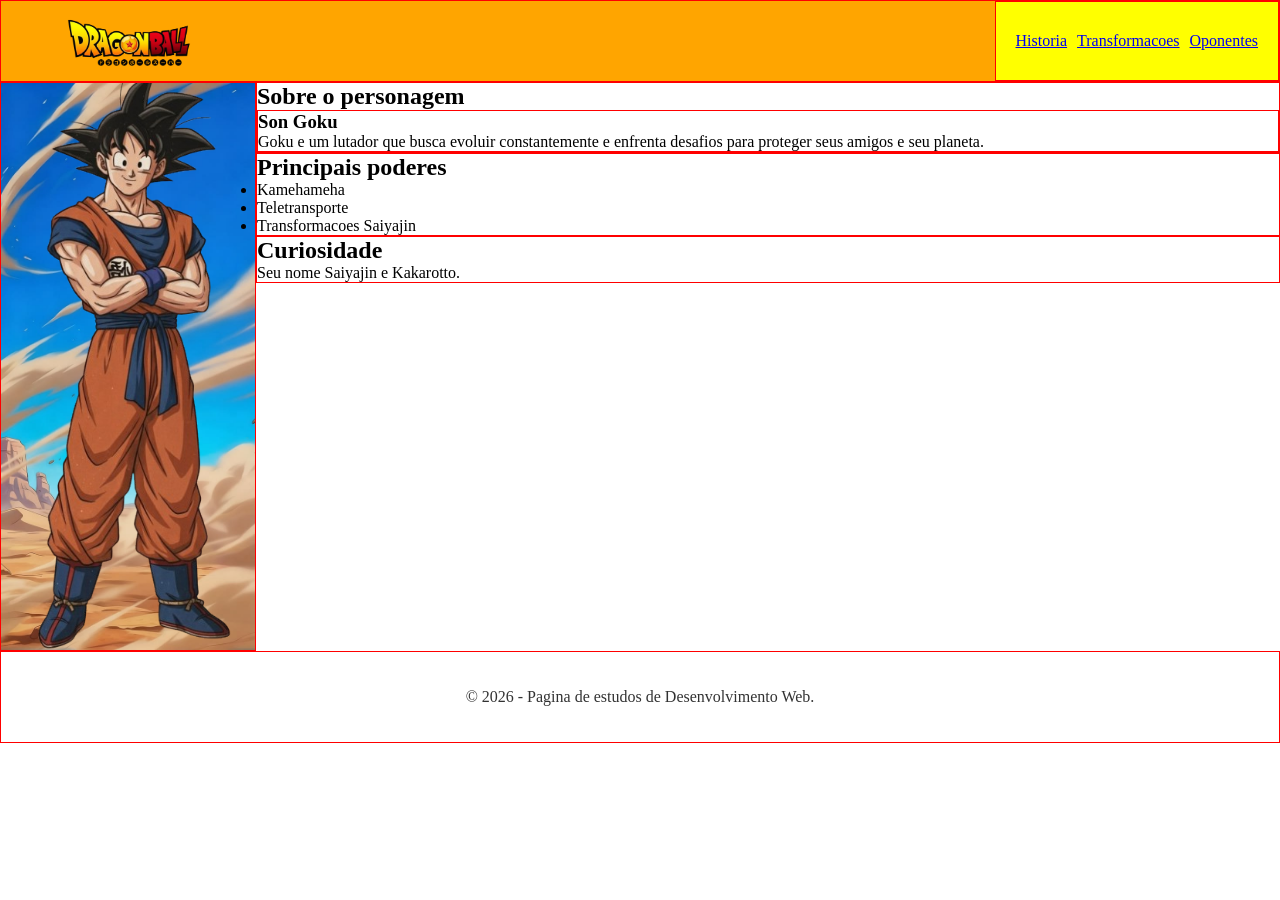
==== index.html @ edfb4257 "nova organização das pasta" ====
<!DOCTYPE html>
<html lang="pt-br">
<head>
    <meta charset="UTF-8">
    <meta name="viewport" content="width=device-width, initial-scale=1.0">
    <link rel="stylesheet" href="./style.css">
    <title>Goku | Dragon Ball</title>
</head>
<body>
    <header>
        <img src="./img/Logo_DB-removebg-preview.png" class="logo" alt="Logo Dragon Ball">
        <nav aria-label="Navegacao principal">
            <ul>
                <a class="nav-link" href="index.html">Historia</a></li>
                <a class="nav-link" href="index.html">Transformacoes</a></li>
                <a class="nav-link" href="index.html">Oponentes</a></li>
            </ul>
        </nav>
    </header>

    <main>
        <aside class="lateral"><img class="goku" src="./img/Goku.png" alt="Goku"></aside>

        <div class="central">
            <section>
                <h2>Sobre o personagem</h2>
                <article>
                    <h3>Son Goku</h3>
                    <p>
                        Goku e um lutador que busca evoluir constantemente e enfrenta
                        desafios para proteger seus amigos e seu planeta.
                    </p>
                </article>
            </section>

            <section>
                <h2>Principais poderes</h2>
                <ul>
                    <li>Kamehameha</li>
                    <li>Teletransporte</li>
                    <li>Transformacoes Saiyajin</li>
                </ul>
            </section>

            <aside>
                <h2>Curiosidade</h2>
                <p>Seu nome Saiyajin e Kakarotto.</p>
            </aside>
        </div>

    </main>

    <footer>
        <p>&copy; 2026 - Pagina de estudos de Desenvolvimento Web.</p>
    </footer>
</body>
</html>
---- style.css ----
* {
    margin: 0;
    padding: 0;
}

header, footer, aside, article, section, nav {
    border: solid 1px red;
}

header {
    background-color: orange;
    display: flex;
    flex-direction: row;
}

.logo {
    width: 10vw;
    height: auto;
    margin: 1% 5%;
}

nav {
    background-color: yellow;
    display: flex;
    margin-left: auto;
    height: auto;
    width: auto;
    flex-direction: row;
}

nav > ul {
    display: flex;
    align-items: center;
    text-align: center;
    gap: 10px;
    margin: 0 20px;
    padding: 0;
}

main {
    display: grid;
    grid-template-columns: 20% 80%;
}

.lateral {
    background-color: white;
    display: flex;
    text-align: center;
    background-image: url("../img/transferir\ \(3\).jpg");
    background-size: cover;
}

.goku {
    width: 100%;
    height: auto;
}

.central {
    grid-column: 2;
}

footer {
    display: flex;
    justify-content: center;
    align-items: center;
    height: 10vh;
}

footer p {
    opacity: 0.8;
}
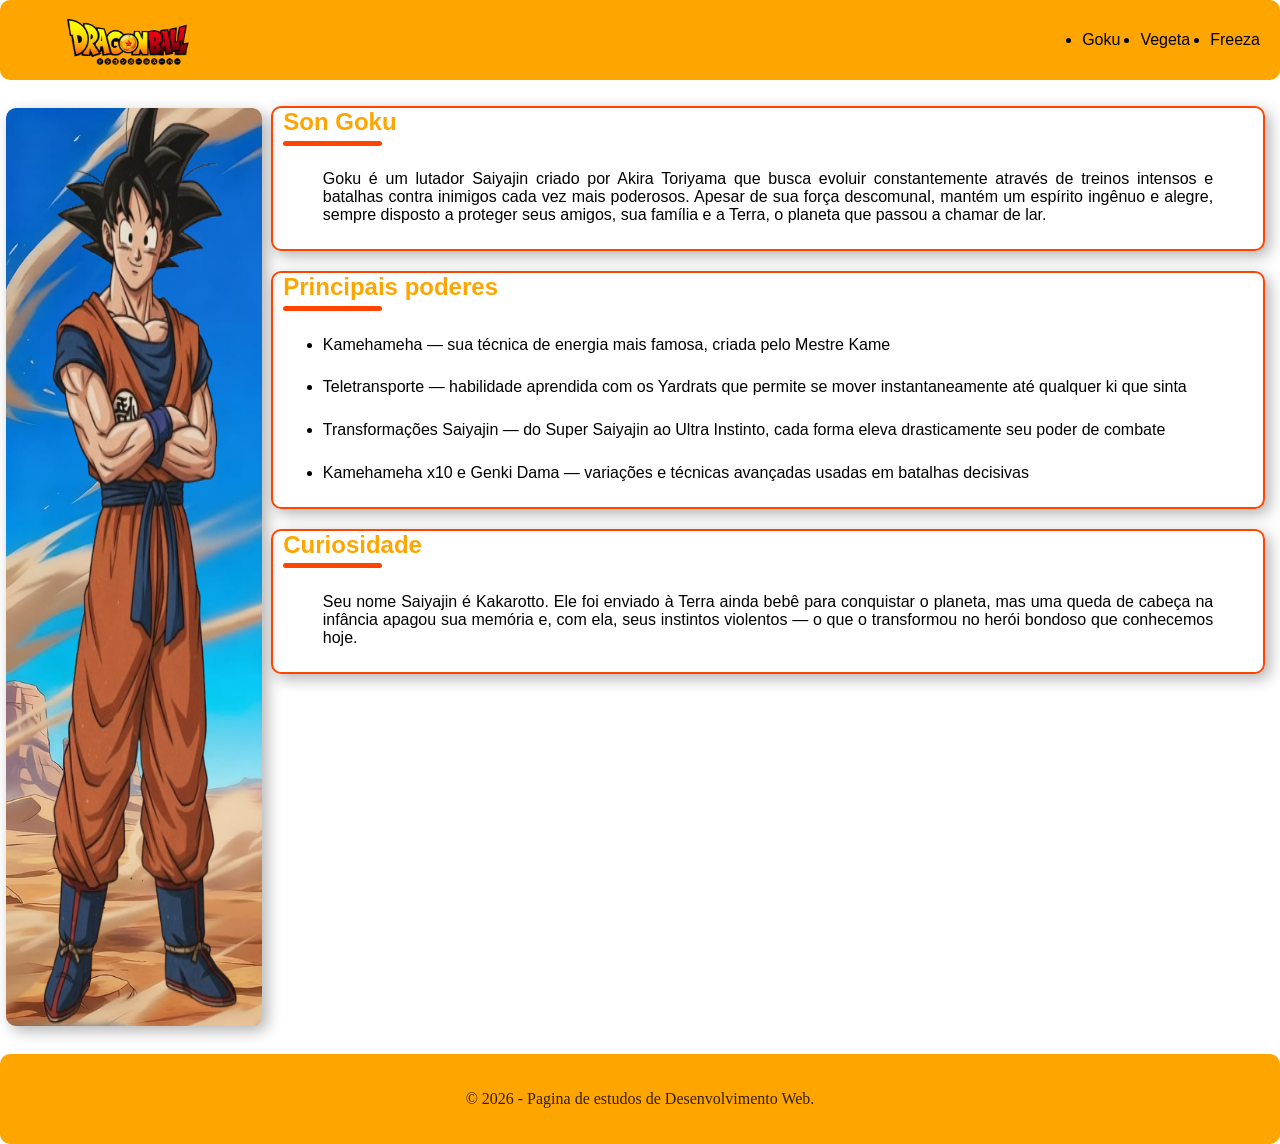
==== commit 2b56464a: "Finalização da pagina do Goku" ====
--- a/index.html
+++ b/index.html
@@ -1,57 +1,68 @@
 <!DOCTYPE html>
 <html lang="pt-br">
-<head>
-    <meta charset="UTF-8">
-    <meta name="viewport" content="width=device-width, initial-scale=1.0">
-    <link rel="stylesheet" href="./style.css">
+  <head>
+    <meta charset="UTF-8" />
+    <meta name="viewport" content="width=device-width, initial-scale=1.0" />
+    <link rel="stylesheet" href="./style.css" />
     <title>Goku | Dragon Ball</title>
-</head>
-<body>
+  </head>
+
+  <body>
     <header>
-        <img src="./img/Logo_DB-removebg-preview.png" class="logo" alt="Logo Dragon Ball">
-        <nav aria-label="Navegacao principal">
-            <ul>
-                <a class="nav-link" href="index.html">Historia</a></li>
-                <a class="nav-link" href="index.html">Transformacoes</a></li>
-                <a class="nav-link" href="index.html">Oponentes</a></li>
-            </ul>
-        </nav>
+      <img src="./img/Logo_DB-removebg-preview.png" class="logo" alt="Logo Dragon Ball" />
+      <nav aria-label="Navegacao principal">
+        <ul>
+          <li><a class="nav-link" href="index.html">Goku</a></li>
+          <li><a class="nav-link" href="index.html">Vegeta</a></li>
+          <li><a class="nav-link" href="index.html">Freeza</a></li>
+        </ul>
+      </nav>
     </header>
 
     <main>
-        <aside class="lateral"><img class="goku" src="./img/Goku.png" alt="Goku"></aside>
+      <aside class="lateral">
+        <img class="goku" src="./img/Goku.png" alt="Goku" />
+      </aside>
 
-        <div class="central">
-            <section>
-                <h2>Sobre o personagem</h2>
-                <article>
-                    <h3>Son Goku</h3>
-                    <p>
-                        Goku e um lutador que busca evoluir constantemente e enfrenta
-                        desafios para proteger seus amigos e seu planeta.
-                    </p>
-                </article>
-            </section>
+      <div class="central">
+        <section class="sessao">
+            <h1>Son Goku</h1>
+            <hr />
+            <p class="texto">
+              Goku é um lutador Saiyajin criado por Akira Toriyama que busca evoluir
+              constantemente através de treinos intensos e batalhas contra inimigos cada
+              vez mais poderosos. Apesar de sua força descomunal, mantém um espírito
+              ingênuo e alegre, sempre disposto a proteger seus amigos, sua família e a
+              Terra, o planeta que passou a chamar de lar.
+            </p>
+        </section>
 
-            <section>
-                <h2>Principais poderes</h2>
-                <ul>
-                    <li>Kamehameha</li>
-                    <li>Teletransporte</li>
-                    <li>Transformacoes Saiyajin</li>
-                </ul>
-            </section>
+        <section class="sessao">
+          <h2>Principais poderes</h2>
+          <hr />
+          <ul>
+            <li class="texto">Kamehameha — sua técnica de energia mais famosa, criada pelo Mestre Kame</li>
+            <li class="texto">Teletransporte — habilidade aprendida com os Yardrats que permite se mover instantaneamente até qualquer ki que sinta</li>
+            <li class="texto">Transformações Saiyajin — do Super Saiyajin ao Ultra Instinto, cada forma eleva drasticamente seu poder de combate</li>
+            <li class="texto">Kamehameha x10 e Genki Dama — variações e técnicas avançadas usadas em batalhas decisivas</li>
+          </ul>
+        </section>
 
-            <aside>
-                <h2>Curiosidade</h2>
-                <p>Seu nome Saiyajin e Kakarotto.</p>
-            </aside>
-        </div>
-
+        <section class="sessao">
+          <h2>Curiosidade</h2>
+          <hr />
+          <p class="texto">
+            Seu nome Saiyajin é Kakarotto. Ele foi enviado à Terra ainda bebê para
+            conquistar o planeta, mas uma queda de cabeça na infância apagou sua memória
+            e, com ela, seus instintos violentos — o que o transformou no herói bondoso
+            que conhecemos hoje.
+          </p>
+        </section>
+      </div>
     </main>
 
     <footer>
-        <p>&copy; 2026 - Pagina de estudos de Desenvolvimento Web.</p>
+      <p>&copy; 2026 - Pagina de estudos de Desenvolvimento Web.</p>
     </footer>
-</body>
-</html>+  </body>
+</html>
--- a/style.css
+++ b/style.css
@@ -4,13 +4,14 @@
 }
 
 header, footer, aside, article, section, nav {
-    border: solid 1px red;
+    
 }
 
 header {
     background-color: orange;
     display: flex;
     flex-direction: row;
+    border-radius: 10px;
 }
 
 .logo {
@@ -20,19 +21,25 @@
 }
 
 nav {
-    background-color: yellow;
     display: flex;
     margin-left: auto;
     height: auto;
     width: auto;
     flex-direction: row;
+    border-radius: 10px;
+}
+
+.nav-link {
+    text-decoration: none;
+    font-family: Arial, Helvetica, sans-serif;
+    color: black;
 }
 
 nav > ul {
     display: flex;
     align-items: center;
     text-align: center;
-    gap: 10px;
+    gap: 20px;
     margin: 0 20px;
     padding: 0;
 }
@@ -46,17 +53,26 @@
     background-color: white;
     display: flex;
     text-align: center;
-    background-image: url("../img/transferir\ \(3\).jpg");
+    background-image: url("./img/transferir\ \(3\).jpg");
     background-size: cover;
-}
+    height: 102vh;
+    width: 100%;
+    margin: 11%  2.5%;
+    border-radius: 10px;
+    box-shadow: 5px 5px 15px rgba(0, 0, 0, 0.3);
+    }
 
 .goku {
     width: 100%;
-    height: auto;
+    height: 100%;
 }
 
 .central {
     grid-column: 2;
+    display: flex;
+    flex-direction: column;
+    gap: 20px;
+    margin: 2.5% 1.5%;
 }
 
 footer {
@@ -64,8 +80,39 @@
     justify-content: center;
     align-items: center;
     height: 10vh;
+    background-color: orange;
+    border-radius: 10px;
 }
 
 footer p {
     opacity: 0.8;
-}+}
+
+hr {
+    color: orangered;
+    width: 10%;
+    height: 5px;
+    background-color: orangered;
+    border: none;
+    border-radius: 5px;
+    margin-left: 1%;
+    margin-top: 0.5%;
+}
+
+h1, h2, h3 {
+    color:orange;
+    font-family: Arial, Helvetica, sans-serif;
+    margin-left: 1%;
+}
+
+.texto {
+    font-family: "Segoe UI", Tahoma, sans-serif;
+    text-align: justify;/* formatação uniforme de texto */
+    margin: 2.5% 5%;
+}
+
+.sessao {
+   border: solid 2px orangered;
+   border-radius: 10px;
+   box-shadow: 5px 5px 15px rgba(0, 0, 0, 0.3);
+}
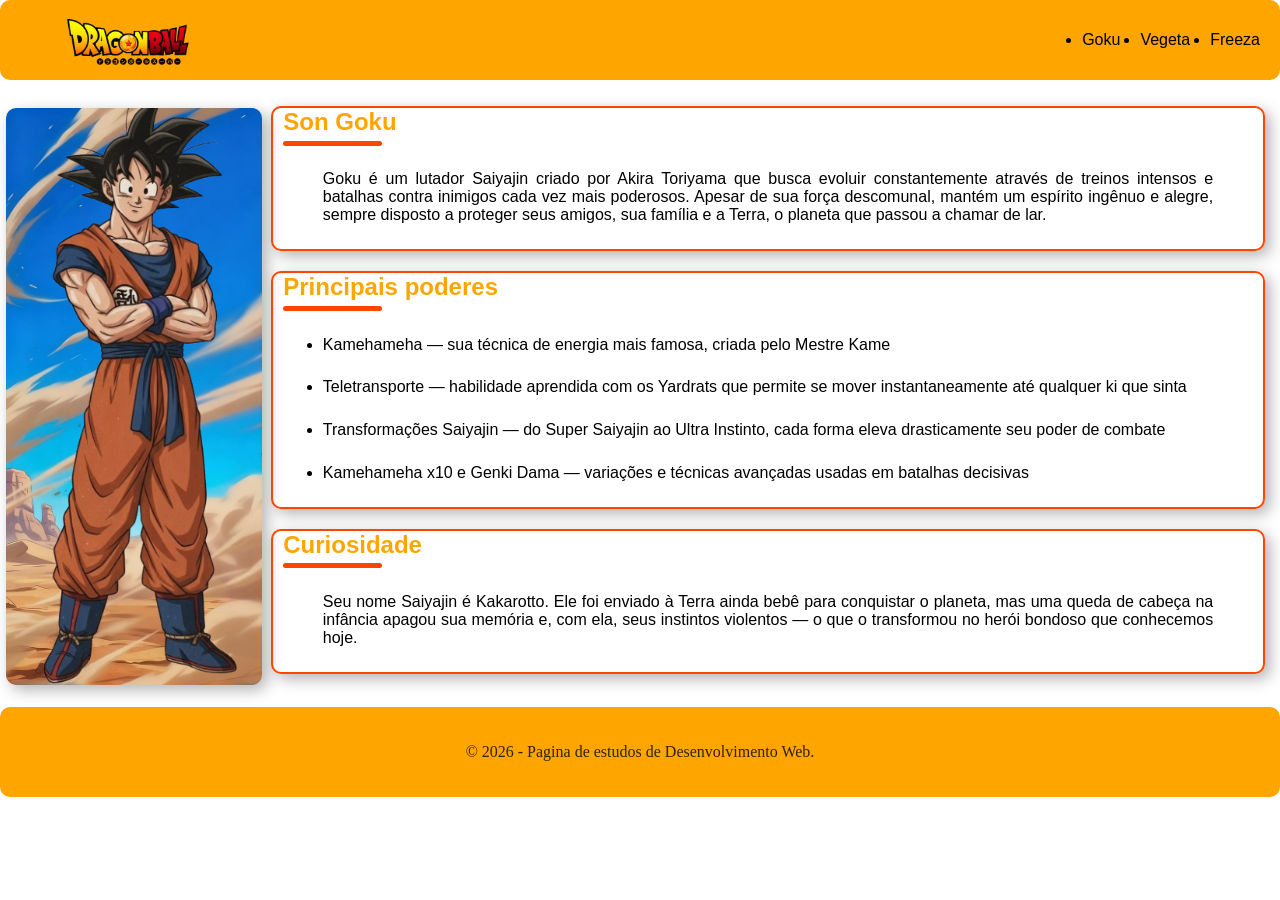
==== commit 2b170d5b: "responsividade dos blocos de texto" ====
--- a/index.html
+++ b/index.html
@@ -13,8 +13,8 @@
       <nav aria-label="Navegacao principal">
         <ul>
           <li><a class="nav-link" href="index.html">Goku</a></li>
-          <li><a class="nav-link" href="index.html">Vegeta</a></li>
-          <li><a class="nav-link" href="index.html">Freeza</a></li>
+          <li><a class="nav-link" href="./vegeta.html">Vegeta</a></li>
+          <li><a class="nav-link" href="./freeza.html">Freeza</a></li>
         </ul>
       </nav>
     </header>
--- a/style.css
+++ b/style.css
@@ -55,7 +55,7 @@
     text-align: center;
     background-image: url("./img/transferir\ \(3\).jpg");
     background-size: cover;
-    height: 102vh;
+    height: 92%;
     width: 100%;
     margin: 11%  2.5%;
     border-radius: 10px;
@@ -115,4 +115,5 @@
    border: solid 2px orangered;
    border-radius: 10px;
    box-shadow: 5px 5px 15px rgba(0, 0, 0, 0.3);
+   height: auto;
 }
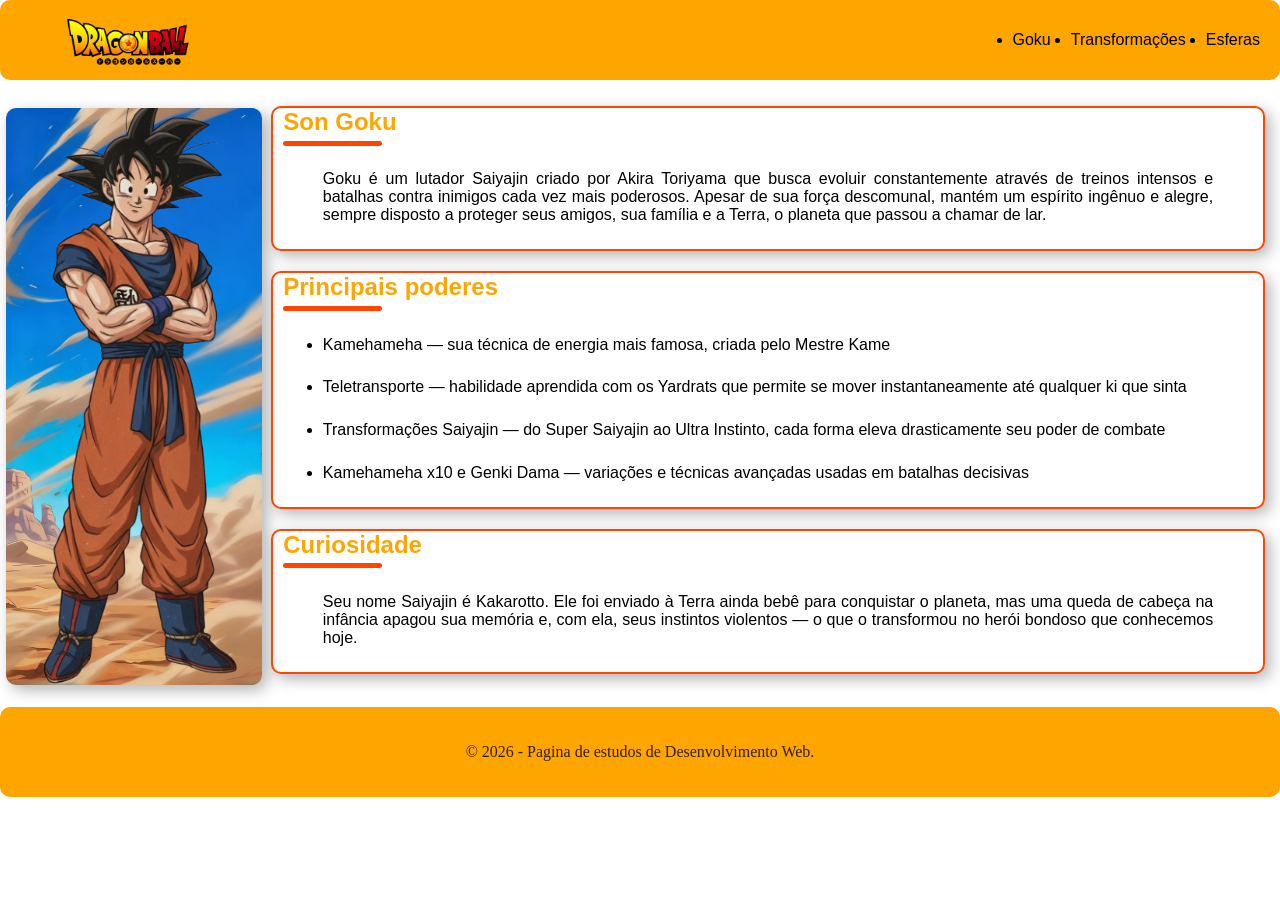
==== commit 8fc24fff: "iniciando a pagina das esferas" ====
--- a/index.html
+++ b/index.html
@@ -13,8 +13,8 @@
       <nav aria-label="Navegacao principal">
         <ul>
           <li><a class="nav-link" href="index.html">Goku</a></li>
-          <li><a class="nav-link" href="./vegeta.html">Vegeta</a></li>
-          <li><a class="nav-link" href="./freeza.html">Freeza</a></li>
+          <li><a class="nav-link" href="./transformacoes.html">Transformações</a></li>
+          <li><a class="nav-link" href="./esferas.html">Esferas</a></li>
         </ul>
       </nav>
     </header>
@@ -26,7 +26,7 @@
 
       <div class="central">
         <section class="sessao">
-            <h1>Son Goku</h1>
+            <h2>Son Goku</h2>
             <hr />
             <p class="texto">
               Goku é um lutador Saiyajin criado por Akira Toriyama que busca evoluir
